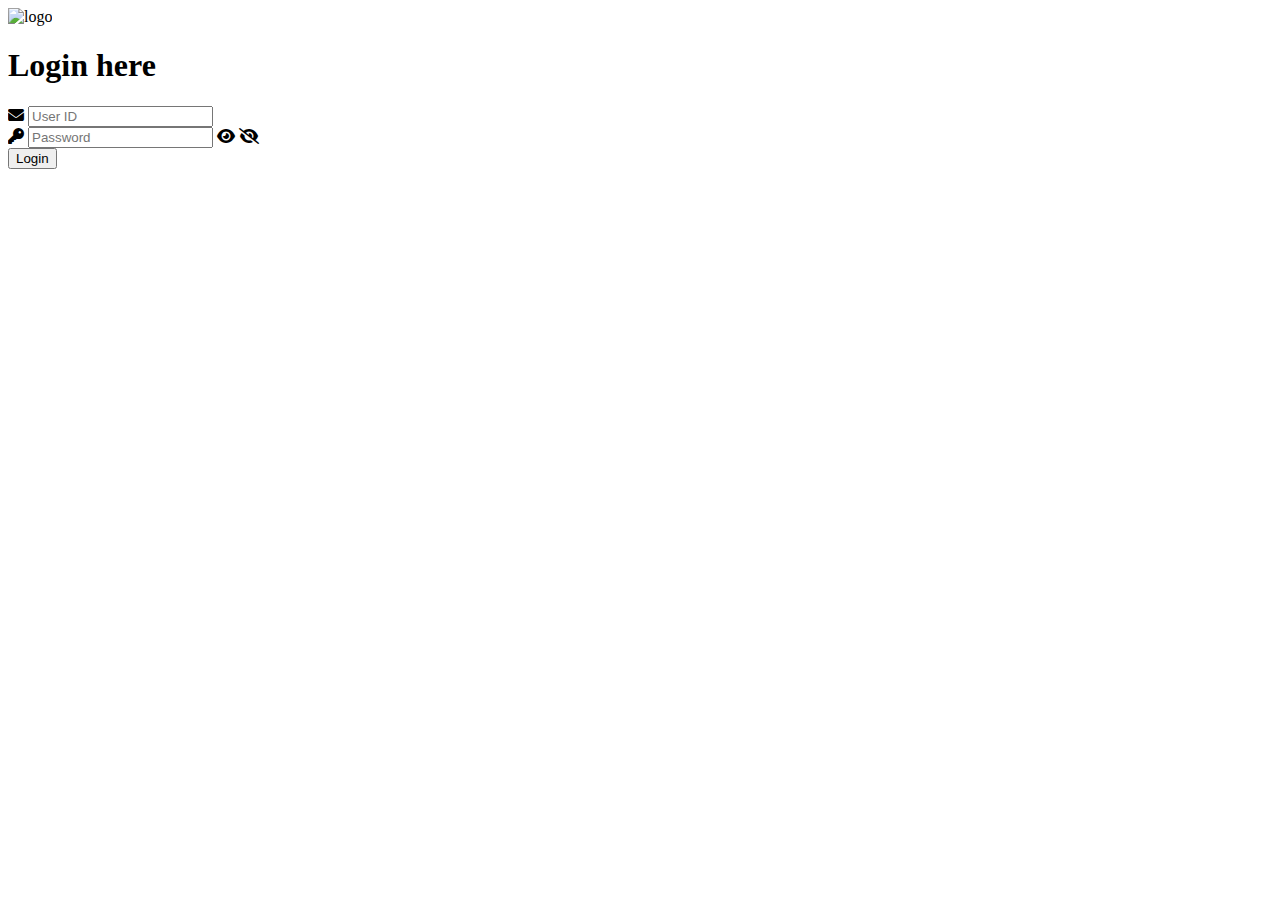
==== HTMLfile/index.html @ 54da5ebc "Update and rename index.html to HTMLfile/index.html" ====
<!DOCTYPE html>
<html lang="en">
<head>
    <meta charset="UTF-8">
    <meta name="viewport" content="width=device-width, initial-scale=1.0">
    <title>Honest Software Solutions</title>
    <link rel="stylesheet" href="style.css">
    <link rel="stylesheet" href="https://cdnjs.cloudflare.com/ajax/libs/font-awesome/6.4.2/css/all.min.css">
</head>
<body>
    <div class="form-box" id="formBox">
        <img src='image1.webp' alt="logo" id="logo"> 
        <h1>Login here</h1>
        <div class="input-box">
            <i class="fa fa-envelope"></i>
            <input type="text" placeholder="User ID" id="userId">
        </div>
        <div class="input-box">
            <i class="fa fa-key"></i>
            <input type="password" placeholder="Password" id="myinput">
            <span class="eye" onclick="myFunction()">
                <i id="hide1" class="fa fa-eye"></i>
                <i id="hide2" class="fa fa-eye-slash"></i>
            </span>
        </div>
        <button type="button" class="login-btn" onclick="changeColorAndRedirect()">Login</button>
    </div>
    <script>
        function myFunction(){
            var x = document.getElementById("myinput");
            var y = document.getElementById("hide1");
            var z = document.getElementById("hide2");

            if(x.type === "password"){
                x.type = "text";
                y.style.display = "block";
                z.style.display = "none";
            } else {
                x.type = "password";
                y.style.display = "block";
                z.style.display = "none";
            }
        }

        function checkCredentials() {
            const validUserId = "admin";
            const validPassword = "1234";
          
            const userId = document.getElementById("userId").value;
            const password = document.getElementById("myinput").value;
            
            if (userId === validUserId && password === validPassword) {
                return true;
            } else {
                alert("Invalid User ID or Password");
                return false;
            }
        }

        function changeColor(){ 
            document.getElementById('formBox').style.backgroundColor = 'red';
        }

        function changeColorAndRedirect(){
            if (checkCredentials()) {
                changeColor();
                setTimeout(function() {
                    window.location.href = "newPage.html"; 
                }, 500); 
            }
        }
    </script>
</body>
</html>
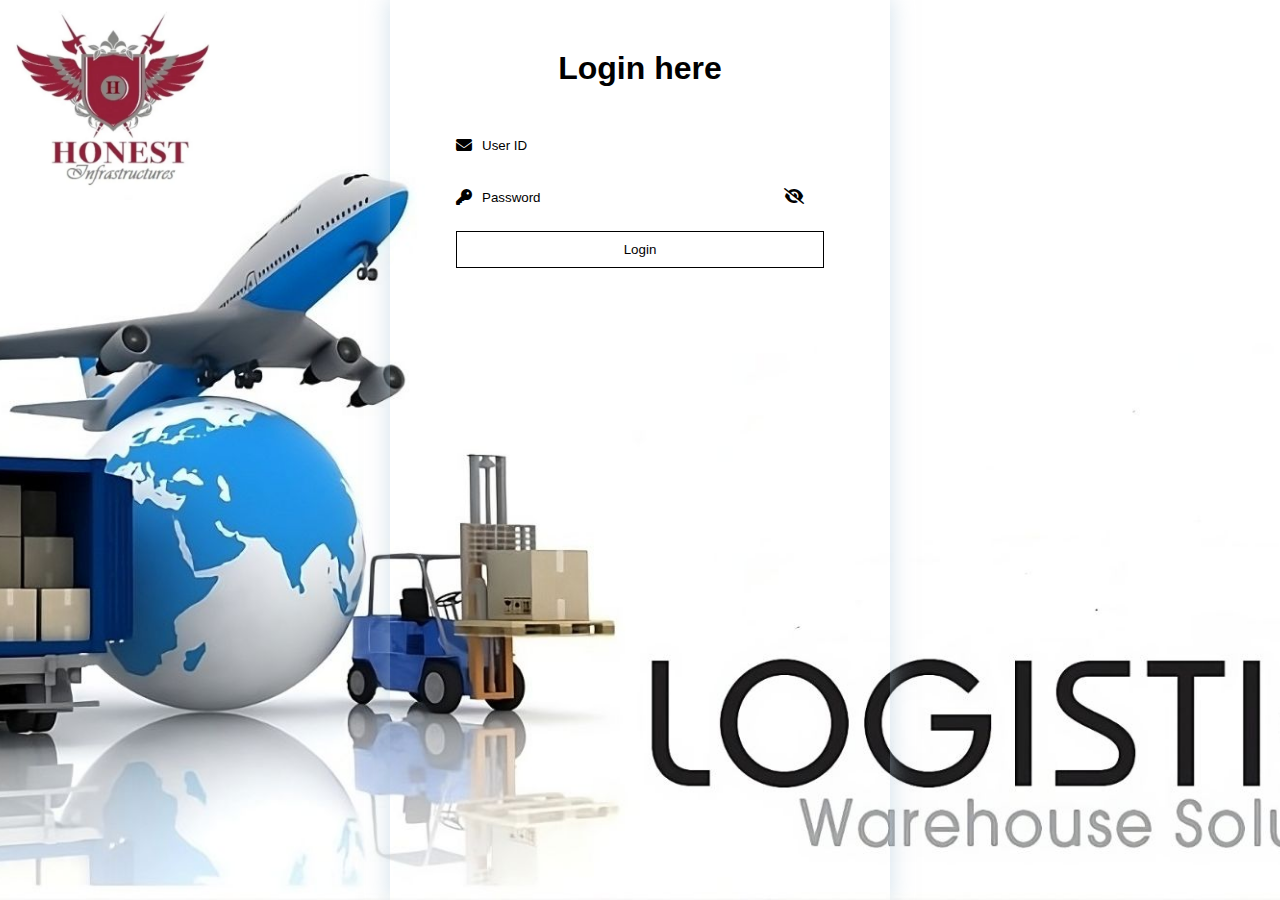
==== commit 66d68091: "hi" ====
--- a/HTMLfile/index.html
+++ b/HTMLfile/index.html
@@ -8,8 +8,8 @@
     <link rel="stylesheet" href="https://cdnjs.cloudflare.com/ajax/libs/font-awesome/6.4.2/css/all.min.css">
 </head>
 <body>
+    <img src='image1.webp' alt="logo" id="logo">
     <div class="form-box" id="formBox">
-        <img src='image1.webp' alt="logo" id="logo"> 
         <h1>Login here</h1>
         <div class="input-box">
             <i class="fa fa-envelope"></i>
@@ -25,6 +25,8 @@
         </div>
         <button type="button" class="login-btn" onclick="changeColorAndRedirect()">Login</button>
     </div>
+    </div>
+
     <script>
         function myFunction(){
             var x = document.getElementById("myinput");
@@ -72,3 +74,4 @@
     </script>
 </body>
 </html>
+    
--- a/HTMLfile/style.css
+++ b/HTMLfile/style.css
@@ -0,0 +1,91 @@
+* {
+    margin: 0;
+    padding: 0;
+    box-sizing: border-box;
+}
+
+body {
+    background-image: url("image2.jpg");
+    background-size: cover;
+    background-position: center;
+    font-family: sans-serif;
+    display: flex;
+    justify-content: center;
+    align-items: right;
+    height: 100vh;
+}
+
+#logo {
+    width: 200px;
+    height: auto;
+    position: fixed;
+    top: 0;
+    left: 0;
+    z-index: 10;
+    margin: 10px;
+}
+
+.form-box {
+    width: 500px;
+    background: transparent;
+    padding: 50px 20px;
+    color: black;
+    box-shadow: 0 0 20px 2px rgba(178, 204, 222, 0.5);
+    text-align: center;
+}
+
+h1 {
+    margin-bottom: 40px;
+    color: black;
+}
+
+.input-box {
+    display: flex;
+    align-items: center;
+    margin: 20px auto;
+    border-bottom: 1px solid #fff;
+    width: 80%;
+    padding-top: 10px;
+    padding-bottom: 5px;
+    position: relative;
+}
+
+.input-box input {
+    flex: 1;
+    border: none;
+    outline: none;
+    background: transparent;
+    color: #100101;
+}
+
+::placeholder {
+    color: black;
+}
+
+.fa {
+    margin-right: 10px;
+    color: black;
+}
+
+.eye {
+    position: absolute;
+    right: 10px;
+    cursor: pointer;
+}
+
+#hide1 {
+    display: none;
+}
+
+.login-btn {
+    margin: 20px auto;
+    width: 80%;
+    display: block;
+    outline: none;
+    padding: 10px 0;
+    border: 1px solid black;
+    cursor: pointer;
+    background: transparent;
+    color: black;
+    text-align: center;
+}
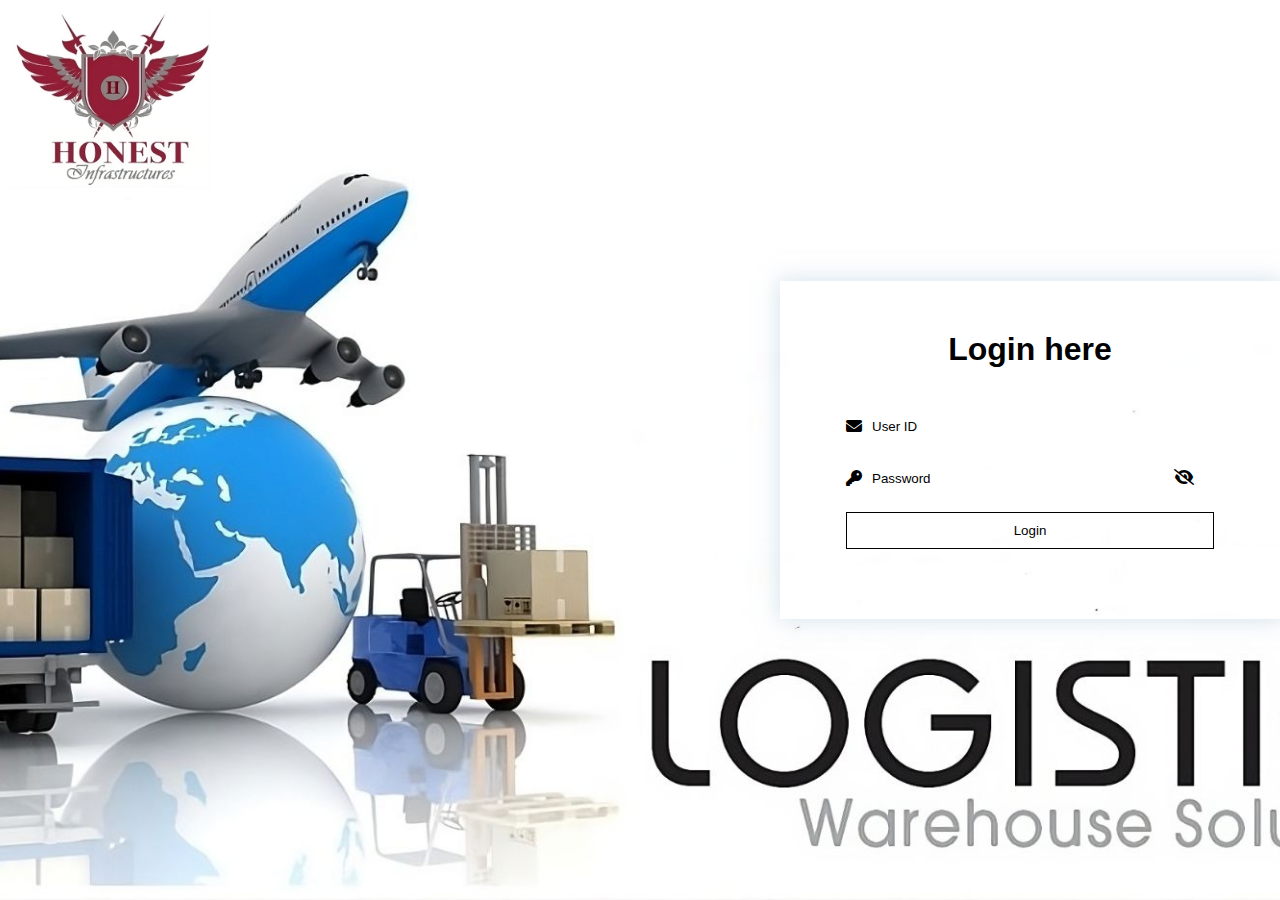
==== commit 04b9b952: "Update index.html" ====
--- a/HTMLfile/index.html
+++ b/HTMLfile/index.html
@@ -8,7 +8,7 @@
     <link rel="stylesheet" href="https://cdnjs.cloudflare.com/ajax/libs/font-awesome/6.4.2/css/all.min.css">
 </head>
 <body>
-    <img src='image1.webp' alt="logo" id="logo">
+    <img src='image1-transformed.webp' alt="logo" id="logo"> 
     <div class="form-box" id="formBox">
         <h1>Login here</h1>
         <div class="input-box">
@@ -25,8 +25,6 @@
         </div>
         <button type="button" class="login-btn" onclick="changeColorAndRedirect()">Login</button>
     </div>
-    </div>
-
     <script>
         function myFunction(){
             var x = document.getElementById("myinput");
@@ -60,7 +58,7 @@
         }
 
         function changeColor(){ 
-            document.getElementById('formBox').style.backgroundColor = 'red';
+            document.getElementById('formBox').style.backgroundColor = '#454545';
         }
 
         function changeColorAndRedirect(){
@@ -74,4 +72,3 @@
     </script>
 </body>
 </html>
-    
--- a/HTMLfile/style.css
+++ b/HTMLfile/style.css
@@ -10,8 +10,8 @@
     background-position: center;
     font-family: sans-serif;
     display: flex;
-    justify-content: center;
-    align-items: right;
+    justify-content: right;
+    align-items: center;
     height: 100vh;
 }
 
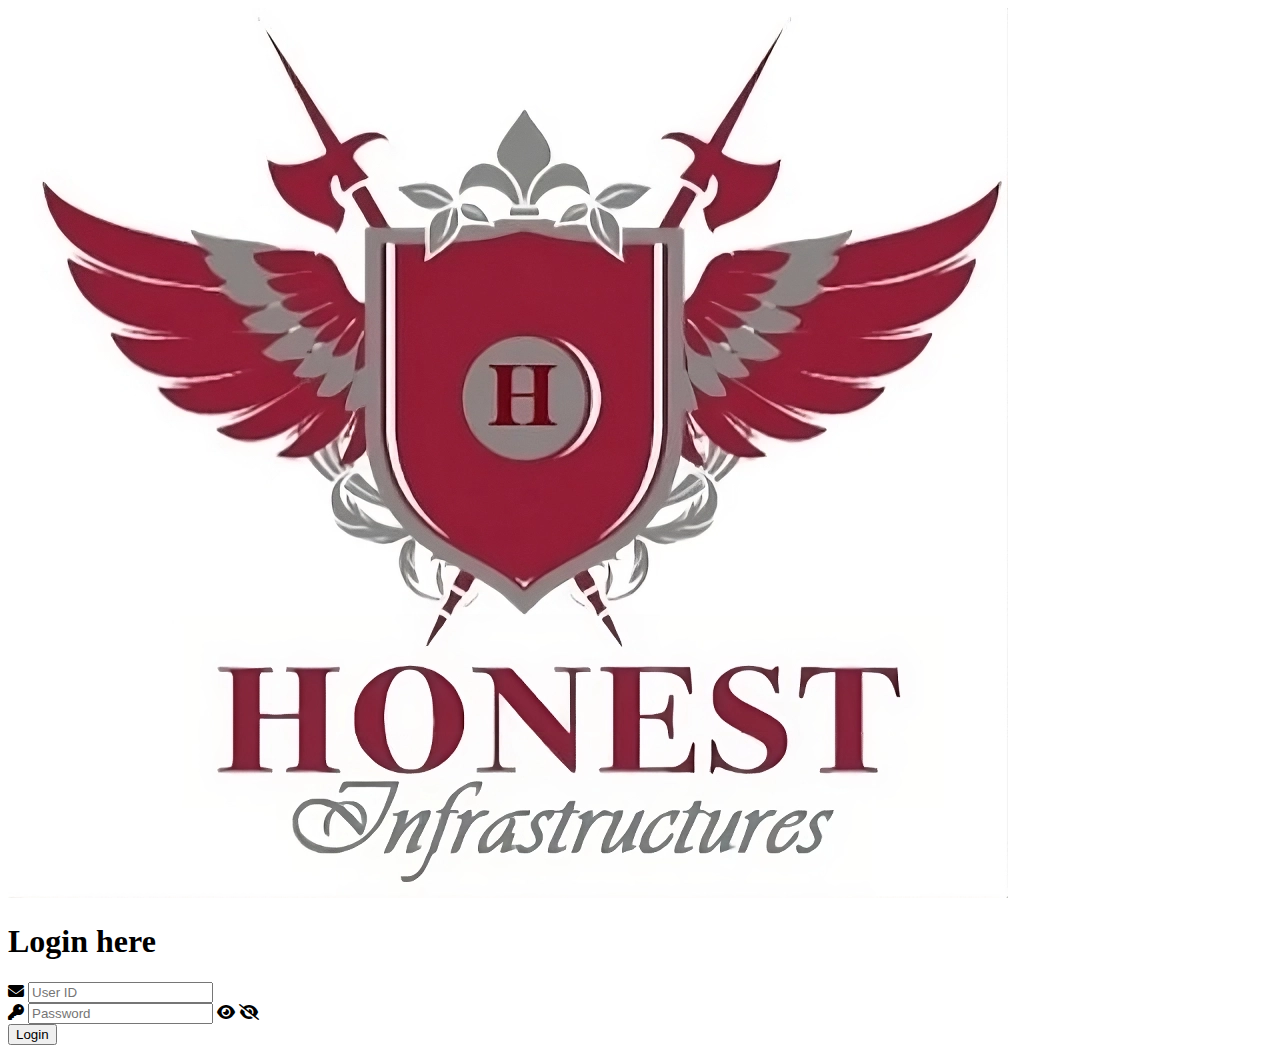
==== commit d4183b0b: "Update index.html" ====
--- a/HTMLfile/index.html
+++ b/HTMLfile/index.html
@@ -4,7 +4,7 @@
     <meta charset="UTF-8">
     <meta name="viewport" content="width=device-width, initial-scale=1.0">
     <title>Honest Software Solutions</title>
-    <link rel="stylesheet" href="style.css">
+    <link rel="stylesheet" href="CSSfile/style.css">
     <link rel="stylesheet" href="https://cdnjs.cloudflare.com/ajax/libs/font-awesome/6.4.2/css/all.min.css">
 </head>
 <body>
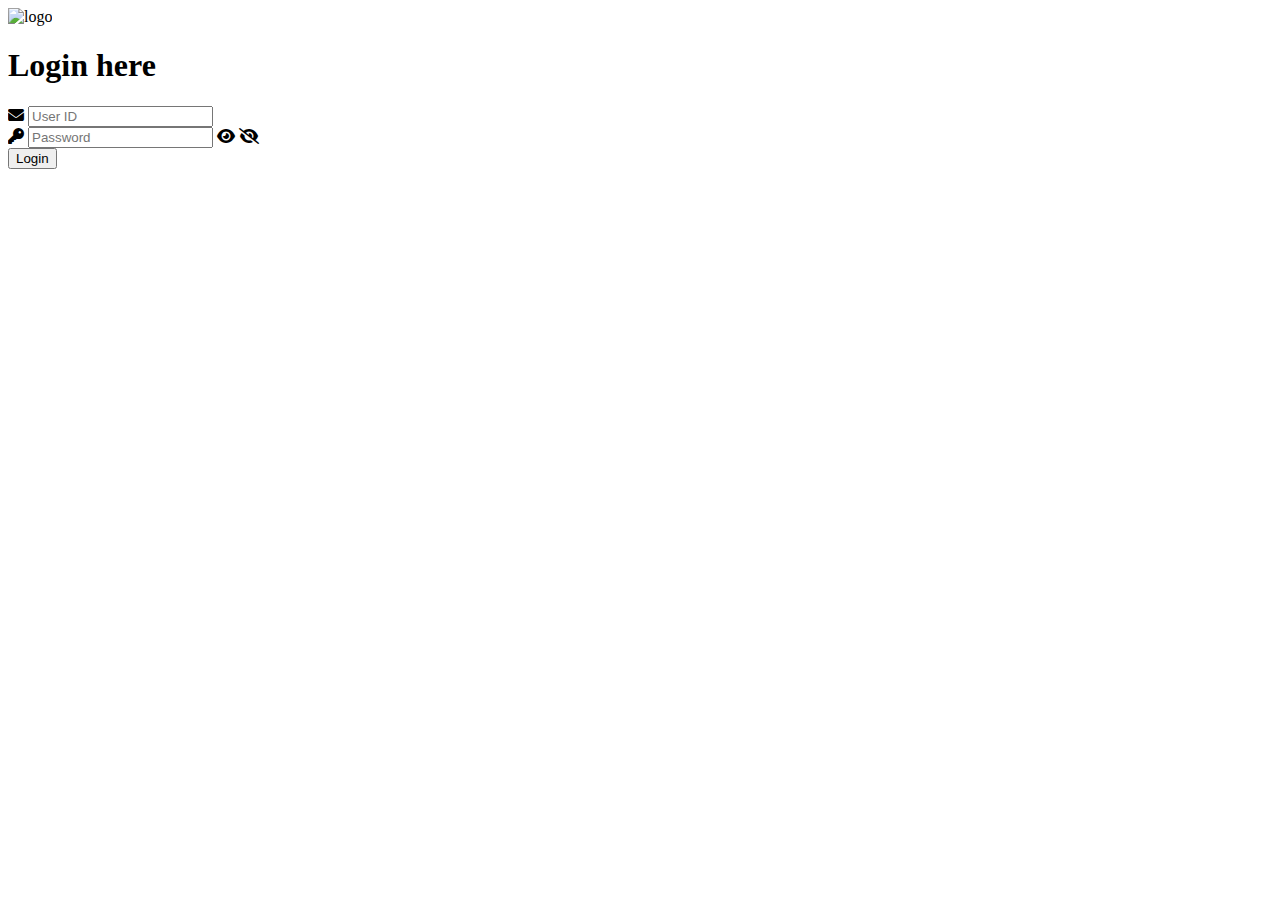
==== commit c93a8a58: "Update index.html" ====
--- a/HTMLfile/index.html
+++ b/HTMLfile/index.html
@@ -8,7 +8,7 @@
     <link rel="stylesheet" href="https://cdnjs.cloudflare.com/ajax/libs/font-awesome/6.4.2/css/all.min.css">
 </head>
 <body>
-    <img src='image1-transformed.webp' alt="logo" id="logo"> 
+    <img src='images/image1-transformed.webp' alt="logo" id="logo"> 
     <div class="form-box" id="formBox">
         <h1>Login here</h1>
         <div class="input-box">
